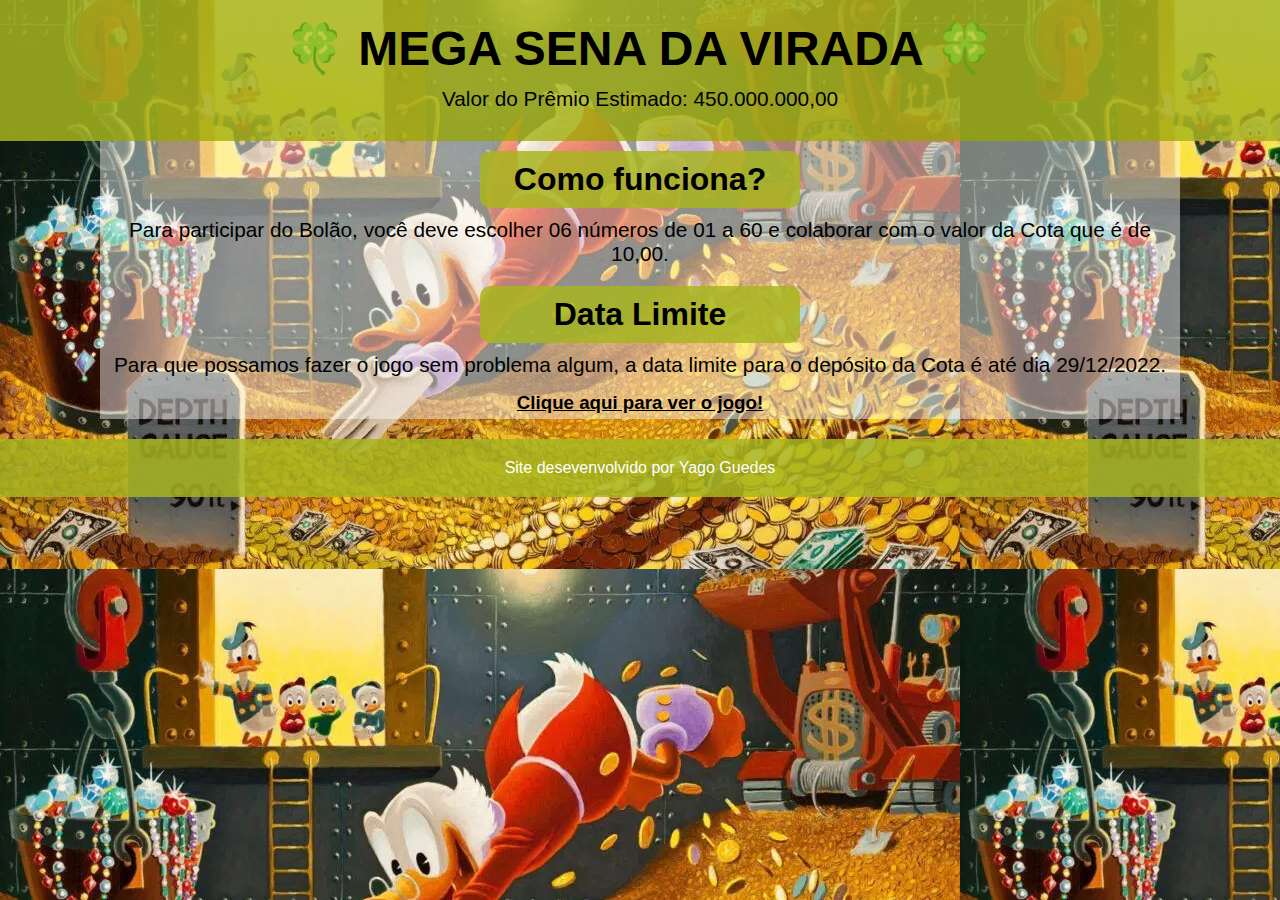
==== html/index.html @ 146e2cf8 "mega-sena" ====
<!DOCTYPE html>
<html lang="pt-br">
<head>
    <meta charset="UTF-8">
    <meta http-equiv="X-UA-Compatible" content="IE=edge">
    <meta name="viewport" content="width=device-width, initial-scale=1.0">
    <title>BOLÃO MEGA DA VIRADA</title>
    <link rel="stylesheet" href="../css/style.css">
</head>
<body>
    <header>
        <h1>🍀 MEGA SENA DA VIRADA 🍀</h1>
        <p>Valor do Prêmio Estimado: 450.000.000,00</p>
    </header>
    <section>
        <h2>Como funciona?</h2>
        <p>Para participar do Bolão, você deve escolher 06 números de 01 a 60 e colaborar com o valor da Cota que é de 10,00.</p>
        <h2>Data Limite</h2>
        <p>Para que possamos fazer o jogo sem problema algum, a data limite para o depósito da Cota é até dia 29/12/2022.</p>
        <a href="jogos.html">
            <h3>Clique aqui para ver o jogo!</h3>
        </a>
    </section>
    <footer>Site desevenvolvido por Yago Guedes</footer>
</body>
</html>
---- css/style.css ----
@charset "UTF-8";

*{
    font-family: Arial, Helvetica, sans-serif;
    margin: 0px;
}

body{
    text-align: center;
    background-image: url(../image/tio-patinhas.jpeg);

    
}

h1{
    font-size: 3em;
    margin-bottom: 10px;
}
p{
    font-size: 1.3em;
    margin: 10px 0px;
}

h2{
    display: flex;
    flex-direction: column;
    justify-content: center;
    align-items: center;
    font-size: 2em;
    padding: 20px;
    background-color: rgba(167, 182, 31, 0.842);
    padding: 10px;
    width: 300px;
    border-radius: 10px;
    margin-top: 10px;
}

header{
    text-align: center;
    background-color: rgba(167, 182, 31, 0.842);
    padding: 20px;

}

section{
    display: flex;
    flex-direction: column;
    justify-content: center;
    align-items: center;
    text-align: center;
    background-color: rgba(255, 255, 255, 0.452);
    margin: 0px 100px
}

a{
    text-decoration: underline;
    color: black;
    margin: 5px;
    padding: 0px;

}
a:hover{
    color: green;
}
#secundlink{
    position: absolute;
    right: 85%;
    width: 100px;
    text-align: center;
    margin-right: 50px;
    background-color: white;
    padding: 10px;
    border-radius: 5px;
}

footer{


    margin-top: 20px;
    color: white;
    padding: 20px;
    background-color: rgba(167, 182, 31, 0.842); ;
}

/* MOBILE FIRST (or second rsrsr)*/

@media
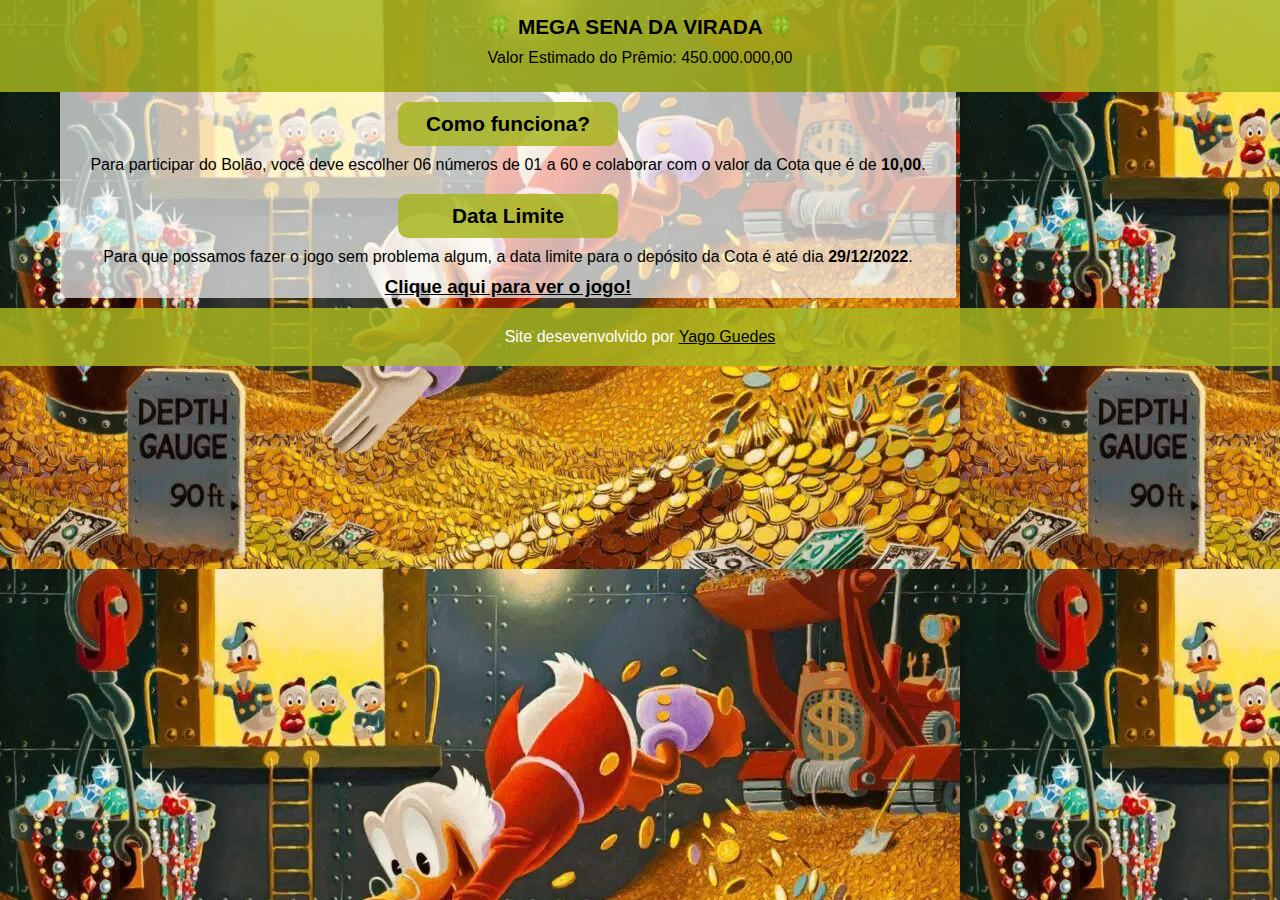
==== commit dc29e9fe: "updt" ====
--- a/html/index.html
+++ b/html/index.html
@@ -10,17 +10,17 @@
 <body>
     <header>
         <h1>🍀 MEGA SENA DA VIRADA 🍀</h1>
-        <p>Valor do Prêmio Estimado: 450.000.000,00</p>
+        <p>Valor Estimado do Prêmio: 450.000.000,00</p>
     </header>
     <section>
         <h2>Como funciona?</h2>
-        <p>Para participar do Bolão, você deve escolher 06 números de 01 a 60 e colaborar com o valor da Cota que é de 10,00.</p>
+        <p>Para participar do Bolão, você deve escolher 06 números de 01 a 60 e colaborar com o valor da Cota que é de <strong>10,00</strong>.</p>
         <h2>Data Limite</h2>
-        <p>Para que possamos fazer o jogo sem problema algum, a data limite para o depósito da Cota é até dia 29/12/2022.</p>
+        <p>Para que possamos fazer o jogo sem problema algum, a data limite para o depósito da Cota é até dia <strong>29/12/2022</strong>.</p>
         <a href="jogos.html">
             <h3>Clique aqui para ver o jogo!</h3>
         </a>
     </section>
-    <footer>Site desevenvolvido por Yago Guedes</footer>
+    <footer>Site desevenvolvido por <a href="https://instagram.com/guedesyc">Yago Guedes</a></footer>
 </body>
 </html>--- a/css/style.css
+++ b/css/style.css
@@ -74,8 +74,6 @@
 }
 
 footer{
-
-
     margin-top: 20px;
     color: white;
     padding: 20px;
@@ -84,4 +82,81 @@
 
 /* MOBILE FIRST (or second rsrsr)*/
 
-@media +@media (min-width: 375px){
+    header{
+        text-align: center;
+        background-color: rgba(167, 182, 31, 0.842);
+        padding: 15px;
+    
+    }
+
+    header > h1{
+        text-align: center;
+        font-size: 1.3em;
+        margin-bottom: 10px;
+    }
+    header > p{
+        font-size: 1em;
+        margin: 10px 0px;
+        padding: 2;
+    }
+
+    section{
+        display: flex;
+        flex-direction: column;
+        justify-content: center;
+        align-items: center;
+        text-align: center;
+        background-color: rgba(255, 255, 255, 0.671);
+        margin: 0px 60px;
+        width: 70vw;
+        
+    }
+    
+   section > h2{
+        display: flex;
+        flex-direction: column;
+        justify-content: center;
+        align-items: center;
+        font-size: 1.3em;
+        padding: 10px 5px;
+        background-color: rgba(167, 182, 31, 0.842);
+        padding: 10px;
+        width: 200px;
+        border-radius: 10px;
+        margin-top: 10px;
+    }
+
+    section > p {
+        font-size: 1em;
+    }
+
+    a{
+        text-decoration: underline;
+        color: black;
+        margin: 0px;
+        padding: 0px;
+    
+    }
+    a:hover{
+        color: green;
+    }
+    #secundlink{
+        position: absolute;
+        bottom: 15%;
+        right: 20%;
+        width: 100px;
+        text-align: center;
+        margin-right: 50px;
+        background-color: white;
+        padding: 10px;
+        border-radius: 5px;
+    }
+    footer{
+        text-align: center;
+        margin-top: 10px;
+        color: white;
+        padding: 20px;
+        background-color: rgba(167, 182, 31, 0.842); ;
+    }
+}